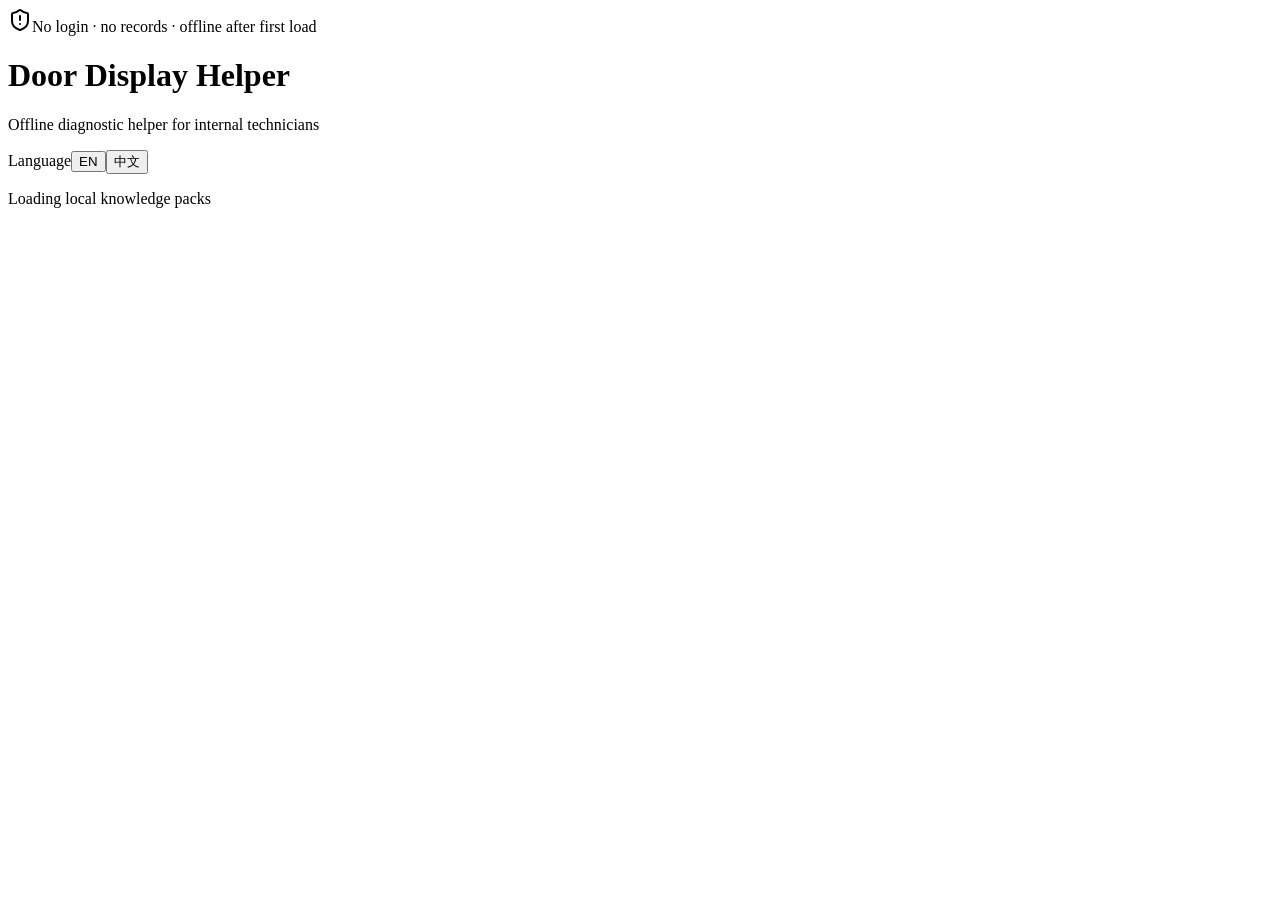
==== index.html @ 237fcf05 "Publish Door Code Helper PWA" ====
<!DOCTYPE html><html lang="en"><head><meta charSet="utf-8"/><meta name="viewport" content="width=device-width, initial-scale=1"/><link rel="stylesheet" href="/Maintenance-manual/_next/static/chunks/1nfdbwlf_ktcz.css" data-precedence="next"/><link rel="preload" as="script" fetchPriority="low" href="/Maintenance-manual/_next/static/chunks/1jq4o6yq14o4c.js"/><script src="/Maintenance-manual/_next/static/chunks/2sh8l83givr4f.js" async=""></script><script src="/Maintenance-manual/_next/static/chunks/3rxl-jt3pdxgx.js" async=""></script><script src="/Maintenance-manual/_next/static/chunks/turbopack-0172wb27ie8xp.js" async=""></script><script src="/Maintenance-manual/_next/static/chunks/158myu8e_yme3.js" async=""></script><script src="/Maintenance-manual/_next/static/chunks/2ve857xlnndsp.js" async=""></script><meta name="theme-color" content="#0f172a"/><title>Door Code Helper</title><meta name="description" content="Offline-first Fermod Kit 5000 / 5010 display code helper."/><link rel="manifest" href="/Maintenance-manual/manifest.webmanifest"/><meta name="mobile-web-app-capable" content="yes"/><meta name="apple-mobile-web-app-title" content="Door Code Helper"/><meta name="apple-mobile-web-app-status-bar-style" content="default"/><script src="/Maintenance-manual/_next/static/chunks/0cz1d0mv5g_q7.js" noModule=""></script></head><body><div hidden=""><!--$--><!--/$--></div><main class="min-h-screen bg-[#f5f7f8] text-slate-950"><header class="border-b border-slate-200 bg-white"><div class="mx-auto flex max-w-7xl flex-col gap-4 px-4 py-4 sm:px-6 lg:flex-row lg:items-center lg:justify-between"><div><div class="flex items-center gap-2 text-sm font-semibold text-emerald-700"><svg xmlns="http://www.w3.org/2000/svg" width="24" height="24" viewBox="0 0 24 24" fill="none" stroke="currentColor" stroke-width="2" stroke-linecap="round" stroke-linejoin="round" class="lucide lucide-shield-alert h-4 w-4" aria-hidden="true"><path d="M20 13c0 5-3.5 7.5-7.66 8.95a1 1 0 0 1-.67-.01C7.5 20.5 4 18 4 13V6a1 1 0 0 1 1-1c2 0 4.5-1.2 6.24-2.72a1.17 1.17 0 0 1 1.52 0C14.51 3.81 17 5 19 5a1 1 0 0 1 1 1z"></path><path d="M12 8v4"></path><path d="M12 16h.01"></path></svg>No login · no records · offline after first load</div><h1 class="mt-1 text-2xl font-semibold tracking-normal sm:text-3xl">Door Display Helper</h1><p class="mt-1 text-sm text-slate-600">Offline diagnostic helper for internal technicians</p></div><div class="flex items-center gap-2"><span class="text-xs font-semibold text-slate-500">Language</span><button type="button" class="h-9 rounded-md border px-3 text-sm font-semibold border-slate-900 bg-slate-900 text-white">EN</button><button type="button" class="h-9 rounded-md border px-3 text-sm font-semibold border-slate-200 bg-white text-slate-700 hover:border-slate-500">中文</button></div></div></header><div class="mx-auto max-w-7xl px-4 py-6 sm:px-6"><section class="rounded-lg border border-slate-200 bg-white p-8 text-center"><div class="mx-auto h-8 w-8 animate-spin rounded-full border-4 border-slate-200 border-t-emerald-700"></div><p class="mt-3 text-sm font-semibold text-slate-600">Loading local knowledge packs</p></section></div></main><!--$--><!--/$--><script src="/Maintenance-manual/_next/static/chunks/1jq4o6yq14o4c.js" id="_R_" async=""></script><script>(self.__next_f=self.__next_f||[]).push([0])</script><script>self.__next_f.push([1,"1:\"$Sreact.fragment\"\n2:I[39756,[\"/Maintenance-manual/_next/static/chunks/158myu8e_yme3.js\"],\"default\"]\n3:I[37457,[\"/Maintenance-manual/_next/static/chunks/158myu8e_yme3.js\"],\"default\"]\n4:I[79379,[\"/Maintenance-manual/_next/static/chunks/158myu8e_yme3.js\",\"/Maintenance-manual/_next/static/chunks/2ve857xlnndsp.js\"],\"DoorDisplayHelper\"]\n5:I[97367,[\"/Maintenance-manual/_next/static/chunks/158myu8e_yme3.js\"],\"OutletBoundary\"]\n6:\"$Sreact.suspense\"\n8:I[97367,[\"/Maintenance-manual/_next/static/chunks/158myu8e_yme3.js\"],\"ViewportBoundary\"]\na:I[97367,[\"/Maintenance-manual/_next/static/chunks/158myu8e_yme3.js\"],\"MetadataBoundary\"]\nc:I[68027,[\"/Maintenance-manual/_next/static/chunks/158myu8e_yme3.js\"],\"default\",1]\n:HL[\"/Maintenance-manual/_next/static/chunks/1nfdbwlf_ktcz.css\",\"style\"]\n"])</script><script>self.__next_f.push([1,"0:{\"P\":null,\"c\":[\"\",\"\"],\"q\":\"\",\"i\":false,\"f\":[[[\"\",{\"children\":[\"__PAGE__\",{}]},\"$undefined\",\"$undefined\",16],[[\"$\",\"$1\",\"c\",{\"children\":[[[\"$\",\"link\",\"0\",{\"rel\":\"stylesheet\",\"href\":\"/Maintenance-manual/_next/static/chunks/1nfdbwlf_ktcz.css\",\"precedence\":\"next\",\"crossOrigin\":\"$undefined\",\"nonce\":\"$undefined\"}],[\"$\",\"script\",\"script-0\",{\"src\":\"/Maintenance-manual/_next/static/chunks/158myu8e_yme3.js\",\"async\":true,\"nonce\":\"$undefined\"}]],[\"$\",\"html\",null,{\"lang\":\"en\",\"children\":[\"$\",\"body\",null,{\"children\":[\"$\",\"$L2\",null,{\"parallelRouterKey\":\"children\",\"error\":\"$undefined\",\"errorStyles\":\"$undefined\",\"errorScripts\":\"$undefined\",\"template\":[\"$\",\"$L3\",null,{}],\"templateStyles\":\"$undefined\",\"templateScripts\":\"$undefined\",\"notFound\":[[[\"$\",\"title\",null,{\"children\":\"404: This page could not be found.\"}],[\"$\",\"div\",null,{\"style\":{\"fontFamily\":\"system-ui,\\\"Segoe UI\\\",Roboto,Helvetica,Arial,sans-serif,\\\"Apple Color Emoji\\\",\\\"Segoe UI Emoji\\\"\",\"height\":\"100vh\",\"textAlign\":\"center\",\"display\":\"flex\",\"flexDirection\":\"column\",\"alignItems\":\"center\",\"justifyContent\":\"center\"},\"children\":[\"$\",\"div\",null,{\"children\":[[\"$\",\"style\",null,{\"dangerouslySetInnerHTML\":{\"__html\":\"body{color:#000;background:#fff;margin:0}.next-error-h1{border-right:1px solid rgba(0,0,0,.3)}@media (prefers-color-scheme:dark){body{color:#fff;background:#000}.next-error-h1{border-right:1px solid rgba(255,255,255,.3)}}\"}}],[\"$\",\"h1\",null,{\"className\":\"next-error-h1\",\"style\":{\"display\":\"inline-block\",\"margin\":\"0 20px 0 0\",\"padding\":\"0 23px 0 0\",\"fontSize\":24,\"fontWeight\":500,\"verticalAlign\":\"top\",\"lineHeight\":\"49px\"},\"children\":404}],[\"$\",\"div\",null,{\"style\":{\"display\":\"inline-block\"},\"children\":[\"$\",\"h2\",null,{\"style\":{\"fontSize\":14,\"fontWeight\":400,\"lineHeight\":\"49px\",\"margin\":0},\"children\":\"This page could not be found.\"}]}]]}]}]],[]],\"forbidden\":\"$undefined\",\"unauthorized\":\"$undefined\"}]}]}]]}],{\"children\":[[\"$\",\"$1\",\"c\",{\"children\":[[\"$\",\"$L4\",null,{}],[[\"$\",\"script\",\"script-0\",{\"src\":\"/Maintenance-manual/_next/static/chunks/2ve857xlnndsp.js\",\"async\":true,\"nonce\":\"$undefined\"}]],[\"$\",\"$L5\",null,{\"children\":[\"$\",\"$6\",null,{\"name\":\"Next.MetadataOutlet\",\"children\":\"$@7\"}]}]]}],{},null,false,null]},null,false,null],[\"$\",\"$1\",\"h\",{\"children\":[null,[\"$\",\"$L8\",null,{\"children\":\"$L9\"}],[\"$\",\"div\",null,{\"hidden\":true,\"children\":[\"$\",\"$La\",null,{\"children\":[\"$\",\"$6\",null,{\"name\":\"Next.Metadata\",\"children\":\"$Lb\"}]}]}],null]}],false]],\"m\":\"$undefined\",\"G\":[\"$c\",[[\"$\",\"link\",\"0\",{\"rel\":\"stylesheet\",\"href\":\"/Maintenance-manual/_next/static/chunks/1nfdbwlf_ktcz.css\",\"precedence\":\"next\",\"crossOrigin\":\"$undefined\",\"nonce\":\"$undefined\"}]]],\"S\":true,\"h\":null,\"s\":\"$undefined\",\"l\":\"$undefined\",\"p\":\"$undefined\",\"d\":\"$undefined\",\"b\":\"SiZMNu9Ojz4uZesoYRW53\"}\n"])</script><script>self.__next_f.push([1,"9:[[\"$\",\"meta\",\"0\",{\"charSet\":\"utf-8\"}],[\"$\",\"meta\",\"1\",{\"name\":\"viewport\",\"content\":\"width=device-width, initial-scale=1\"}],[\"$\",\"meta\",\"2\",{\"name\":\"theme-color\",\"content\":\"#0f172a\"}]]\n"])</script><script>self.__next_f.push([1,"7:null\nb:[[\"$\",\"title\",\"0\",{\"children\":\"Door Code Helper\"}],[\"$\",\"meta\",\"1\",{\"name\":\"description\",\"content\":\"Offline-first Fermod Kit 5000 / 5010 display code helper.\"}],[\"$\",\"link\",\"2\",{\"rel\":\"manifest\",\"href\":\"/Maintenance-manual/manifest.webmanifest\",\"crossOrigin\":\"$undefined\"}],[\"$\",\"meta\",\"3\",{\"name\":\"mobile-web-app-capable\",\"content\":\"yes\"}],[\"$\",\"meta\",\"4\",{\"name\":\"apple-mobile-web-app-title\",\"content\":\"Door Code Helper\"}],[\"$\",\"meta\",\"5\",{\"name\":\"apple-mobile-web-app-status-bar-style\",\"content\":\"default\"}]]\n"])</script></body></html>
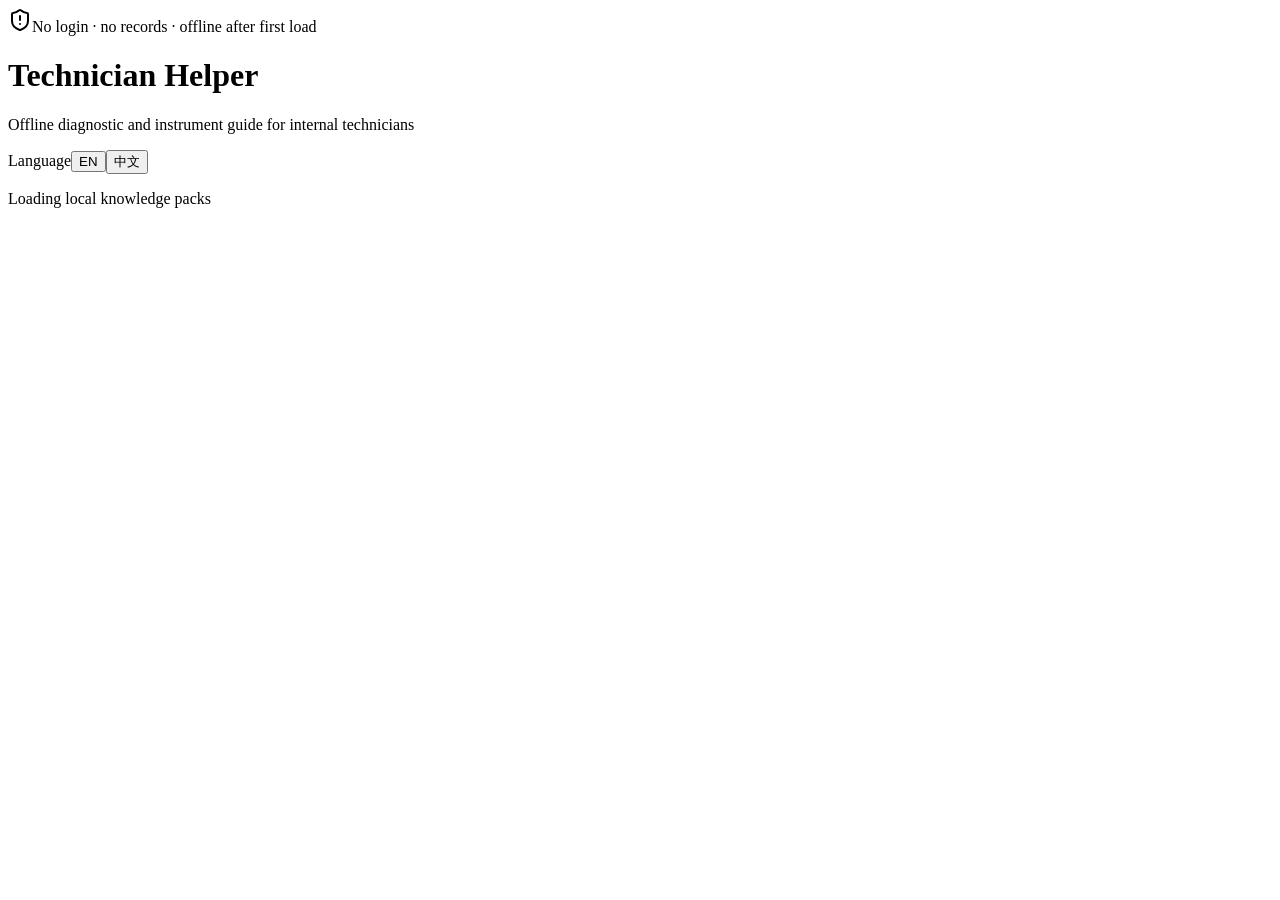
==== commit 8b1884b8: "Add Technician Helper instrument module" ====
--- a/index.html
+++ b/index.html
@@ -1 +1 @@
-<!DOCTYPE html><html lang="en"><head><meta charSet="utf-8"/><meta name="viewport" content="width=device-width, initial-scale=1"/><link rel="stylesheet" href="/Maintenance-manual/_next/static/chunks/1nfdbwlf_ktcz.css" data-precedence="next"/><link rel="preload" as="script" fetchPriority="low" href="/Maintenance-manual/_next/static/chunks/1jq4o6yq14o4c.js"/><script src="/Maintenance-manual/_next/static/chunks/2sh8l83givr4f.js" async=""></script><script src="/Maintenance-manual/_next/static/chunks/3rxl-jt3pdxgx.js" async=""></script><script src="/Maintenance-manual/_next/static/chunks/turbopack-0172wb27ie8xp.js" async=""></script><script src="/Maintenance-manual/_next/static/chunks/158myu8e_yme3.js" async=""></script><script src="/Maintenance-manual/_next/static/chunks/2ve857xlnndsp.js" async=""></script><meta name="theme-color" content="#0f172a"/><title>Door Code Helper</title><meta name="description" content="Offline-first Fermod Kit 5000 / 5010 display code helper."/><link rel="manifest" href="/Maintenance-manual/manifest.webmanifest"/><meta name="mobile-web-app-capable" content="yes"/><meta name="apple-mobile-web-app-title" content="Door Code Helper"/><meta name="apple-mobile-web-app-status-bar-style" content="default"/><script src="/Maintenance-manual/_next/static/chunks/0cz1d0mv5g_q7.js" noModule=""></script></head><body><div hidden=""><!--$--><!--/$--></div><main class="min-h-screen bg-[#f5f7f8] text-slate-950"><header class="border-b border-slate-200 bg-white"><div class="mx-auto flex max-w-7xl flex-col gap-4 px-4 py-4 sm:px-6 lg:flex-row lg:items-center lg:justify-between"><div><div class="flex items-center gap-2 text-sm font-semibold text-emerald-700"><svg xmlns="http://www.w3.org/2000/svg" width="24" height="24" viewBox="0 0 24 24" fill="none" stroke="currentColor" stroke-width="2" stroke-linecap="round" stroke-linejoin="round" class="lucide lucide-shield-alert h-4 w-4" aria-hidden="true"><path d="M20 13c0 5-3.5 7.5-7.66 8.95a1 1 0 0 1-.67-.01C7.5 20.5 4 18 4 13V6a1 1 0 0 1 1-1c2 0 4.5-1.2 6.24-2.72a1.17 1.17 0 0 1 1.52 0C14.51 3.81 17 5 19 5a1 1 0 0 1 1 1z"></path><path d="M12 8v4"></path><path d="M12 16h.01"></path></svg>No login · no records · offline after first load</div><h1 class="mt-1 text-2xl font-semibold tracking-normal sm:text-3xl">Door Display Helper</h1><p class="mt-1 text-sm text-slate-600">Offline diagnostic helper for internal technicians</p></div><div class="flex items-center gap-2"><span class="text-xs font-semibold text-slate-500">Language</span><button type="button" class="h-9 rounded-md border px-3 text-sm font-semibold border-slate-900 bg-slate-900 text-white">EN</button><button type="button" class="h-9 rounded-md border px-3 text-sm font-semibold border-slate-200 bg-white text-slate-700 hover:border-slate-500">中文</button></div></div></header><div class="mx-auto max-w-7xl px-4 py-6 sm:px-6"><section class="rounded-lg border border-slate-200 bg-white p-8 text-center"><div class="mx-auto h-8 w-8 animate-spin rounded-full border-4 border-slate-200 border-t-emerald-700"></div><p class="mt-3 text-sm font-semibold text-slate-600">Loading local knowledge packs</p></section></div></main><!--$--><!--/$--><script src="/Maintenance-manual/_next/static/chunks/1jq4o6yq14o4c.js" id="_R_" async=""></script><script>(self.__next_f=self.__next_f||[]).push([0])</script><script>self.__next_f.push([1,"1:\"$Sreact.fragment\"\n2:I[39756,[\"/Maintenance-manual/_next/static/chunks/158myu8e_yme3.js\"],\"default\"]\n3:I[37457,[\"/Maintenance-manual/_next/static/chunks/158myu8e_yme3.js\"],\"default\"]\n4:I[79379,[\"/Maintenance-manual/_next/static/chunks/158myu8e_yme3.js\",\"/Maintenance-manual/_next/static/chunks/2ve857xlnndsp.js\"],\"DoorDisplayHelper\"]\n5:I[97367,[\"/Maintenance-manual/_next/static/chunks/158myu8e_yme3.js\"],\"OutletBoundary\"]\n6:\"$Sreact.suspense\"\n8:I[97367,[\"/Maintenance-manual/_next/static/chunks/158myu8e_yme3.js\"],\"ViewportBoundary\"]\na:I[97367,[\"/Maintenance-manual/_next/static/chunks/158myu8e_yme3.js\"],\"MetadataBoundary\"]\nc:I[68027,[\"/Maintenance-manual/_next/static/chunks/158myu8e_yme3.js\"],\"default\",1]\n:HL[\"/Maintenance-manual/_next/static/chunks/1nfdbwlf_ktcz.css\",\"style\"]\n"])</script><script>self.__next_f.push([1,"0:{\"P\":null,\"c\":[\"\",\"\"],\"q\":\"\",\"i\":false,\"f\":[[[\"\",{\"children\":[\"__PAGE__\",{}]},\"$undefined\",\"$undefined\",16],[[\"$\",\"$1\",\"c\",{\"children\":[[[\"$\",\"link\",\"0\",{\"rel\":\"stylesheet\",\"href\":\"/Maintenance-manual/_next/static/chunks/1nfdbwlf_ktcz.css\",\"precedence\":\"next\",\"crossOrigin\":\"$undefined\",\"nonce\":\"$undefined\"}],[\"$\",\"script\",\"script-0\",{\"src\":\"/Maintenance-manual/_next/static/chunks/158myu8e_yme3.js\",\"async\":true,\"nonce\":\"$undefined\"}]],[\"$\",\"html\",null,{\"lang\":\"en\",\"children\":[\"$\",\"body\",null,{\"children\":[\"$\",\"$L2\",null,{\"parallelRouterKey\":\"children\",\"error\":\"$undefined\",\"errorStyles\":\"$undefined\",\"errorScripts\":\"$undefined\",\"template\":[\"$\",\"$L3\",null,{}],\"templateStyles\":\"$undefined\",\"templateScripts\":\"$undefined\",\"notFound\":[[[\"$\",\"title\",null,{\"children\":\"404: This page could not be found.\"}],[\"$\",\"div\",null,{\"style\":{\"fontFamily\":\"system-ui,\\\"Segoe UI\\\",Roboto,Helvetica,Arial,sans-serif,\\\"Apple Color Emoji\\\",\\\"Segoe UI Emoji\\\"\",\"height\":\"100vh\",\"textAlign\":\"center\",\"display\":\"flex\",\"flexDirection\":\"column\",\"alignItems\":\"center\",\"justifyContent\":\"center\"},\"children\":[\"$\",\"div\",null,{\"children\":[[\"$\",\"style\",null,{\"dangerouslySetInnerHTML\":{\"__html\":\"body{color:#000;background:#fff;margin:0}.next-error-h1{border-right:1px solid rgba(0,0,0,.3)}@media (prefers-color-scheme:dark){body{color:#fff;background:#000}.next-error-h1{border-right:1px solid rgba(255,255,255,.3)}}\"}}],[\"$\",\"h1\",null,{\"className\":\"next-error-h1\",\"style\":{\"display\":\"inline-block\",\"margin\":\"0 20px 0 0\",\"padding\":\"0 23px 0 0\",\"fontSize\":24,\"fontWeight\":500,\"verticalAlign\":\"top\",\"lineHeight\":\"49px\"},\"children\":404}],[\"$\",\"div\",null,{\"style\":{\"display\":\"inline-block\"},\"children\":[\"$\",\"h2\",null,{\"style\":{\"fontSize\":14,\"fontWeight\":400,\"lineHeight\":\"49px\",\"margin\":0},\"children\":\"This page could not be found.\"}]}]]}]}]],[]],\"forbidden\":\"$undefined\",\"unauthorized\":\"$undefined\"}]}]}]]}],{\"children\":[[\"$\",\"$1\",\"c\",{\"children\":[[\"$\",\"$L4\",null,{}],[[\"$\",\"script\",\"script-0\",{\"src\":\"/Maintenance-manual/_next/static/chunks/2ve857xlnndsp.js\",\"async\":true,\"nonce\":\"$undefined\"}]],[\"$\",\"$L5\",null,{\"children\":[\"$\",\"$6\",null,{\"name\":\"Next.MetadataOutlet\",\"children\":\"$@7\"}]}]]}],{},null,false,null]},null,false,null],[\"$\",\"$1\",\"h\",{\"children\":[null,[\"$\",\"$L8\",null,{\"children\":\"$L9\"}],[\"$\",\"div\",null,{\"hidden\":true,\"children\":[\"$\",\"$La\",null,{\"children\":[\"$\",\"$6\",null,{\"name\":\"Next.Metadata\",\"children\":\"$Lb\"}]}]}],null]}],false]],\"m\":\"$undefined\",\"G\":[\"$c\",[[\"$\",\"link\",\"0\",{\"rel\":\"stylesheet\",\"href\":\"/Maintenance-manual/_next/static/chunks/1nfdbwlf_ktcz.css\",\"precedence\":\"next\",\"crossOrigin\":\"$undefined\",\"nonce\":\"$undefined\"}]]],\"S\":true,\"h\":null,\"s\":\"$undefined\",\"l\":\"$undefined\",\"p\":\"$undefined\",\"d\":\"$undefined\",\"b\":\"SiZMNu9Ojz4uZesoYRW53\"}\n"])</script><script>self.__next_f.push([1,"9:[[\"$\",\"meta\",\"0\",{\"charSet\":\"utf-8\"}],[\"$\",\"meta\",\"1\",{\"name\":\"viewport\",\"content\":\"width=device-width, initial-scale=1\"}],[\"$\",\"meta\",\"2\",{\"name\":\"theme-color\",\"content\":\"#0f172a\"}]]\n"])</script><script>self.__next_f.push([1,"7:null\nb:[[\"$\",\"title\",\"0\",{\"children\":\"Door Code Helper\"}],[\"$\",\"meta\",\"1\",{\"name\":\"description\",\"content\":\"Offline-first Fermod Kit 5000 / 5010 display code helper.\"}],[\"$\",\"link\",\"2\",{\"rel\":\"manifest\",\"href\":\"/Maintenance-manual/manifest.webmanifest\",\"crossOrigin\":\"$undefined\"}],[\"$\",\"meta\",\"3\",{\"name\":\"mobile-web-app-capable\",\"content\":\"yes\"}],[\"$\",\"meta\",\"4\",{\"name\":\"apple-mobile-web-app-title\",\"content\":\"Door Code Helper\"}],[\"$\",\"meta\",\"5\",{\"name\":\"apple-mobile-web-app-status-bar-style\",\"content\":\"default\"}]]\n"])</script></body></html>+<!DOCTYPE html><html lang="en"><head><meta charSet="utf-8"/><meta name="viewport" content="width=device-width, initial-scale=1"/><link rel="stylesheet" href="/Maintenance-manual/_next/static/chunks/2tnrpl-82oru9.css" data-precedence="next"/><link rel="preload" as="script" fetchPriority="low" href="/Maintenance-manual/_next/static/chunks/1jq4o6yq14o4c.js"/><script src="/Maintenance-manual/_next/static/chunks/2sh8l83givr4f.js" async=""></script><script src="/Maintenance-manual/_next/static/chunks/3rxl-jt3pdxgx.js" async=""></script><script src="/Maintenance-manual/_next/static/chunks/turbopack-0172wb27ie8xp.js" async=""></script><script src="/Maintenance-manual/_next/static/chunks/158myu8e_yme3.js" async=""></script><script src="/Maintenance-manual/_next/static/chunks/0uc75hcbp5mon.js" async=""></script><meta name="theme-color" content="#0f172a"/><title>Technician Helper</title><meta name="description" content="Offline-first technician diagnostic and instrument helper."/><link rel="manifest" href="/Maintenance-manual/manifest.webmanifest"/><meta name="mobile-web-app-capable" content="yes"/><meta name="apple-mobile-web-app-title" content="Technician Helper"/><meta name="apple-mobile-web-app-status-bar-style" content="default"/><script src="/Maintenance-manual/_next/static/chunks/0cz1d0mv5g_q7.js" noModule=""></script></head><body><div hidden=""><!--$--><!--/$--></div><main class="min-h-screen bg-[#f5f7f8] text-slate-950"><header class="border-b border-slate-200 bg-white"><div class="mx-auto flex max-w-7xl flex-col gap-4 px-4 py-4 sm:px-6 lg:flex-row lg:items-center lg:justify-between"><div><div class="flex items-center gap-2 text-sm font-semibold text-emerald-700"><svg xmlns="http://www.w3.org/2000/svg" width="24" height="24" viewBox="0 0 24 24" fill="none" stroke="currentColor" stroke-width="2" stroke-linecap="round" stroke-linejoin="round" class="lucide lucide-shield-alert h-4 w-4" aria-hidden="true"><path d="M20 13c0 5-3.5 7.5-7.66 8.95a1 1 0 0 1-.67-.01C7.5 20.5 4 18 4 13V6a1 1 0 0 1 1-1c2 0 4.5-1.2 6.24-2.72a1.17 1.17 0 0 1 1.52 0C14.51 3.81 17 5 19 5a1 1 0 0 1 1 1z"></path><path d="M12 8v4"></path><path d="M12 16h.01"></path></svg>No login · no records · offline after first load</div><h1 class="mt-1 text-2xl font-semibold tracking-normal sm:text-3xl">Technician Helper</h1><p class="mt-1 text-sm text-slate-600">Offline diagnostic and instrument guide for internal technicians</p></div><div class="flex items-center gap-2"><span class="text-xs font-semibold text-slate-500">Language</span><button type="button" class="h-9 rounded-md border px-3 text-sm font-semibold border-slate-900 bg-slate-900 text-white">EN</button><button type="button" class="h-9 rounded-md border px-3 text-sm font-semibold border-slate-200 bg-white text-slate-700 hover:border-slate-500">中文</button></div></div></header><div class="mx-auto max-w-7xl px-4 py-6 sm:px-6"><section class="rounded-lg border border-slate-200 bg-white p-8 text-center"><div class="mx-auto h-8 w-8 animate-spin rounded-full border-4 border-slate-200 border-t-emerald-700"></div><p class="mt-3 text-sm font-semibold text-slate-600">Loading local knowledge packs</p></section></div></main><!--$--><!--/$--><script src="/Maintenance-manual/_next/static/chunks/1jq4o6yq14o4c.js" id="_R_" async=""></script><script>(self.__next_f=self.__next_f||[]).push([0])</script><script>self.__next_f.push([1,"1:\"$Sreact.fragment\"\n2:I[39756,[\"/Maintenance-manual/_next/static/chunks/158myu8e_yme3.js\"],\"default\"]\n3:I[37457,[\"/Maintenance-manual/_next/static/chunks/158myu8e_yme3.js\"],\"default\"]\n4:I[79379,[\"/Maintenance-manual/_next/static/chunks/158myu8e_yme3.js\",\"/Maintenance-manual/_next/static/chunks/0uc75hcbp5mon.js\"],\"DoorDisplayHelper\"]\n5:I[97367,[\"/Maintenance-manual/_next/static/chunks/158myu8e_yme3.js\"],\"OutletBoundary\"]\n6:\"$Sreact.suspense\"\n8:I[97367,[\"/Maintenance-manual/_next/static/chunks/158myu8e_yme3.js\"],\"ViewportBoundary\"]\na:I[97367,[\"/Maintenance-manual/_next/static/chunks/158myu8e_yme3.js\"],\"MetadataBoundary\"]\nc:I[68027,[\"/Maintenance-manual/_next/static/chunks/158myu8e_yme3.js\"],\"default\",1]\n:HL[\"/Maintenance-manual/_next/static/chunks/2tnrpl-82oru9.css\",\"style\"]\n"])</script><script>self.__next_f.push([1,"0:{\"P\":null,\"c\":[\"\",\"\"],\"q\":\"\",\"i\":false,\"f\":[[[\"\",{\"children\":[\"__PAGE__\",{}]},\"$undefined\",\"$undefined\",16],[[\"$\",\"$1\",\"c\",{\"children\":[[[\"$\",\"link\",\"0\",{\"rel\":\"stylesheet\",\"href\":\"/Maintenance-manual/_next/static/chunks/2tnrpl-82oru9.css\",\"precedence\":\"next\",\"crossOrigin\":\"$undefined\",\"nonce\":\"$undefined\"}],[\"$\",\"script\",\"script-0\",{\"src\":\"/Maintenance-manual/_next/static/chunks/158myu8e_yme3.js\",\"async\":true,\"nonce\":\"$undefined\"}]],[\"$\",\"html\",null,{\"lang\":\"en\",\"children\":[\"$\",\"body\",null,{\"children\":[\"$\",\"$L2\",null,{\"parallelRouterKey\":\"children\",\"error\":\"$undefined\",\"errorStyles\":\"$undefined\",\"errorScripts\":\"$undefined\",\"template\":[\"$\",\"$L3\",null,{}],\"templateStyles\":\"$undefined\",\"templateScripts\":\"$undefined\",\"notFound\":[[[\"$\",\"title\",null,{\"children\":\"404: This page could not be found.\"}],[\"$\",\"div\",null,{\"style\":{\"fontFamily\":\"system-ui,\\\"Segoe UI\\\",Roboto,Helvetica,Arial,sans-serif,\\\"Apple Color Emoji\\\",\\\"Segoe UI Emoji\\\"\",\"height\":\"100vh\",\"textAlign\":\"center\",\"display\":\"flex\",\"flexDirection\":\"column\",\"alignItems\":\"center\",\"justifyContent\":\"center\"},\"children\":[\"$\",\"div\",null,{\"children\":[[\"$\",\"style\",null,{\"dangerouslySetInnerHTML\":{\"__html\":\"body{color:#000;background:#fff;margin:0}.next-error-h1{border-right:1px solid rgba(0,0,0,.3)}@media (prefers-color-scheme:dark){body{color:#fff;background:#000}.next-error-h1{border-right:1px solid rgba(255,255,255,.3)}}\"}}],[\"$\",\"h1\",null,{\"className\":\"next-error-h1\",\"style\":{\"display\":\"inline-block\",\"margin\":\"0 20px 0 0\",\"padding\":\"0 23px 0 0\",\"fontSize\":24,\"fontWeight\":500,\"verticalAlign\":\"top\",\"lineHeight\":\"49px\"},\"children\":404}],[\"$\",\"div\",null,{\"style\":{\"display\":\"inline-block\"},\"children\":[\"$\",\"h2\",null,{\"style\":{\"fontSize\":14,\"fontWeight\":400,\"lineHeight\":\"49px\",\"margin\":0},\"children\":\"This page could not be found.\"}]}]]}]}]],[]],\"forbidden\":\"$undefined\",\"unauthorized\":\"$undefined\"}]}]}]]}],{\"children\":[[\"$\",\"$1\",\"c\",{\"children\":[[\"$\",\"$L4\",null,{}],[[\"$\",\"script\",\"script-0\",{\"src\":\"/Maintenance-manual/_next/static/chunks/0uc75hcbp5mon.js\",\"async\":true,\"nonce\":\"$undefined\"}]],[\"$\",\"$L5\",null,{\"children\":[\"$\",\"$6\",null,{\"name\":\"Next.MetadataOutlet\",\"children\":\"$@7\"}]}]]}],{},null,false,null]},null,false,null],[\"$\",\"$1\",\"h\",{\"children\":[null,[\"$\",\"$L8\",null,{\"children\":\"$L9\"}],[\"$\",\"div\",null,{\"hidden\":true,\"children\":[\"$\",\"$La\",null,{\"children\":[\"$\",\"$6\",null,{\"name\":\"Next.Metadata\",\"children\":\"$Lb\"}]}]}],null]}],false]],\"m\":\"$undefined\",\"G\":[\"$c\",[[\"$\",\"link\",\"0\",{\"rel\":\"stylesheet\",\"href\":\"/Maintenance-manual/_next/static/chunks/2tnrpl-82oru9.css\",\"precedence\":\"next\",\"crossOrigin\":\"$undefined\",\"nonce\":\"$undefined\"}]]],\"S\":true,\"h\":null,\"s\":\"$undefined\",\"l\":\"$undefined\",\"p\":\"$undefined\",\"d\":\"$undefined\",\"b\":\"9inKhbeJwYlgDoF3eXgl8\"}\n"])</script><script>self.__next_f.push([1,"9:[[\"$\",\"meta\",\"0\",{\"charSet\":\"utf-8\"}],[\"$\",\"meta\",\"1\",{\"name\":\"viewport\",\"content\":\"width=device-width, initial-scale=1\"}],[\"$\",\"meta\",\"2\",{\"name\":\"theme-color\",\"content\":\"#0f172a\"}]]\n"])</script><script>self.__next_f.push([1,"7:null\nb:[[\"$\",\"title\",\"0\",{\"children\":\"Technician Helper\"}],[\"$\",\"meta\",\"1\",{\"name\":\"description\",\"content\":\"Offline-first technician diagnostic and instrument helper.\"}],[\"$\",\"link\",\"2\",{\"rel\":\"manifest\",\"href\":\"/Maintenance-manual/manifest.webmanifest\",\"crossOrigin\":\"$undefined\"}],[\"$\",\"meta\",\"3\",{\"name\":\"mobile-web-app-capable\",\"content\":\"yes\"}],[\"$\",\"meta\",\"4\",{\"name\":\"apple-mobile-web-app-title\",\"content\":\"Technician Helper\"}],[\"$\",\"meta\",\"5\",{\"name\":\"apple-mobile-web-app-status-bar-style\",\"content\":\"default\"}]]\n"])</script></body></html>
